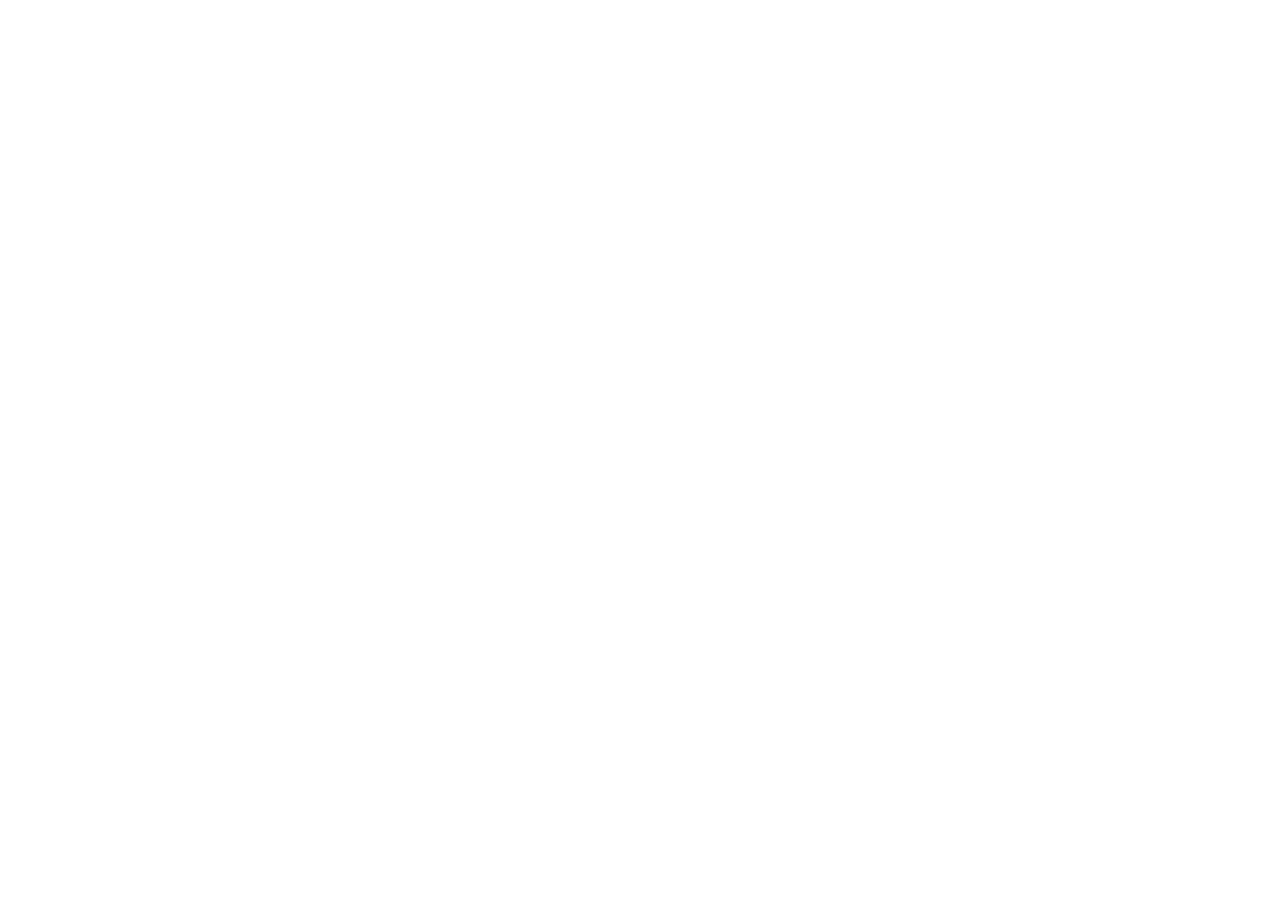
==== index.html @ b29780ba "Added files" ====
<!DOCTYPE html>
<html>
<head>
    <title>Surgical Safety Checklist</title>
    <meta name="viewport" content="width=device-width, initial-scale=1.0" />
    <meta charset="utf-8" />
    <link rel="stylesheet" type="text/css" href="content\css\styles.css" />
</head>
<body>
    
</body>
</html>
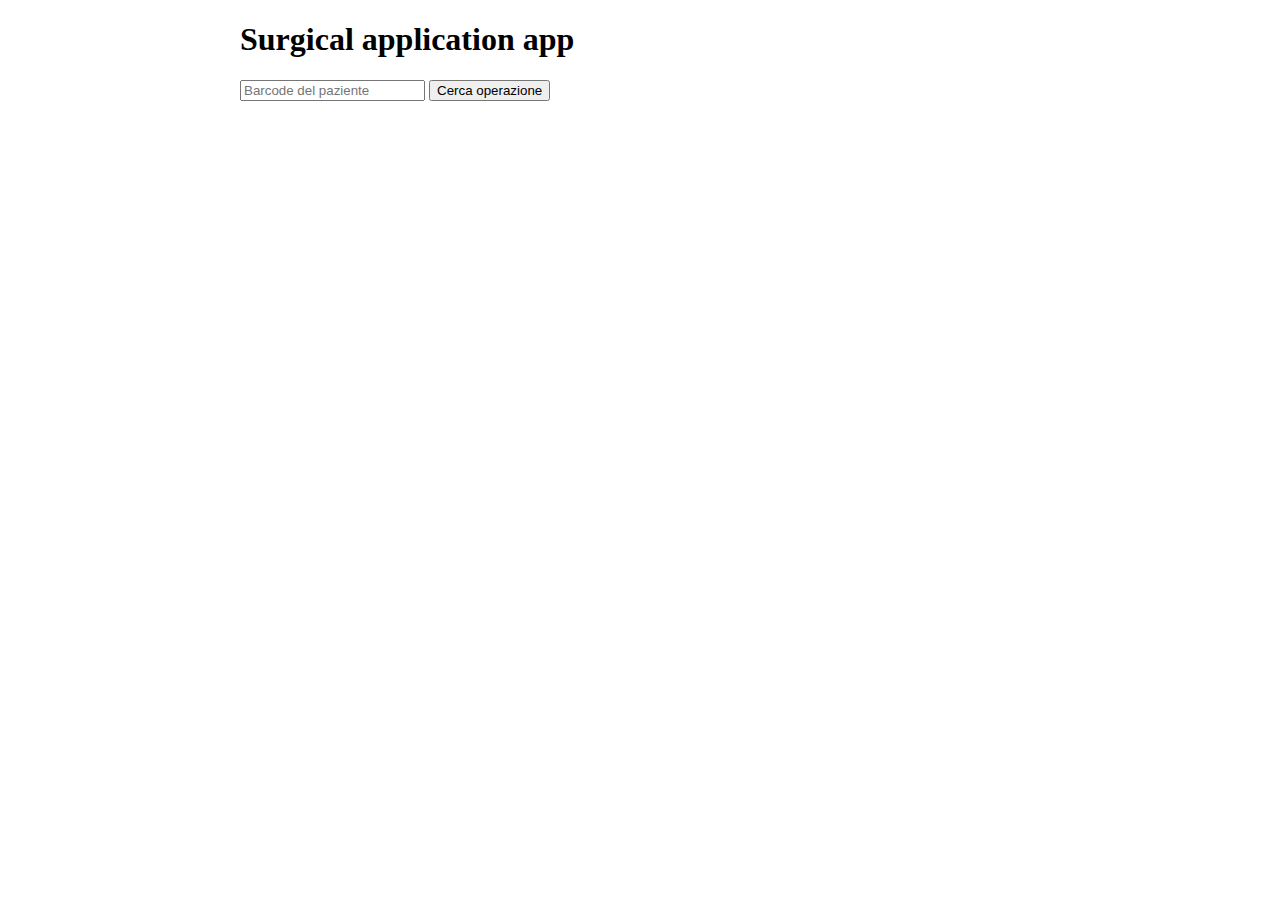
==== commit d9509b64: "Angular js added" ====
--- a/index.html
+++ b/index.html
@@ -1,12 +1,23 @@
 <!DOCTYPE html>
-<html>
+<html lang="it" ng-app="checklistApp">
 <head>
     <title>Surgical Safety Checklist</title>
     <meta name="viewport" content="width=device-width, initial-scale=1.0" />
     <meta charset="utf-8" />
     <link rel="stylesheet" type="text/css" href="content\css\styles.css" />
+    <script src="app\lib\angular.min.js"></script>
+    <script src="app\lib\angular-route.min.js"></script>
+    <script src="app\checklistapp.js"></script>
 </head>
 <body>
-    
+    <header>
+        <h1>
+            <!-- TODO: trova un titolo -->
+            Surgical application app
+        </h1>
+    </header>
+    <main ng-view>
+
+    </main>
 </body>
 </html>
